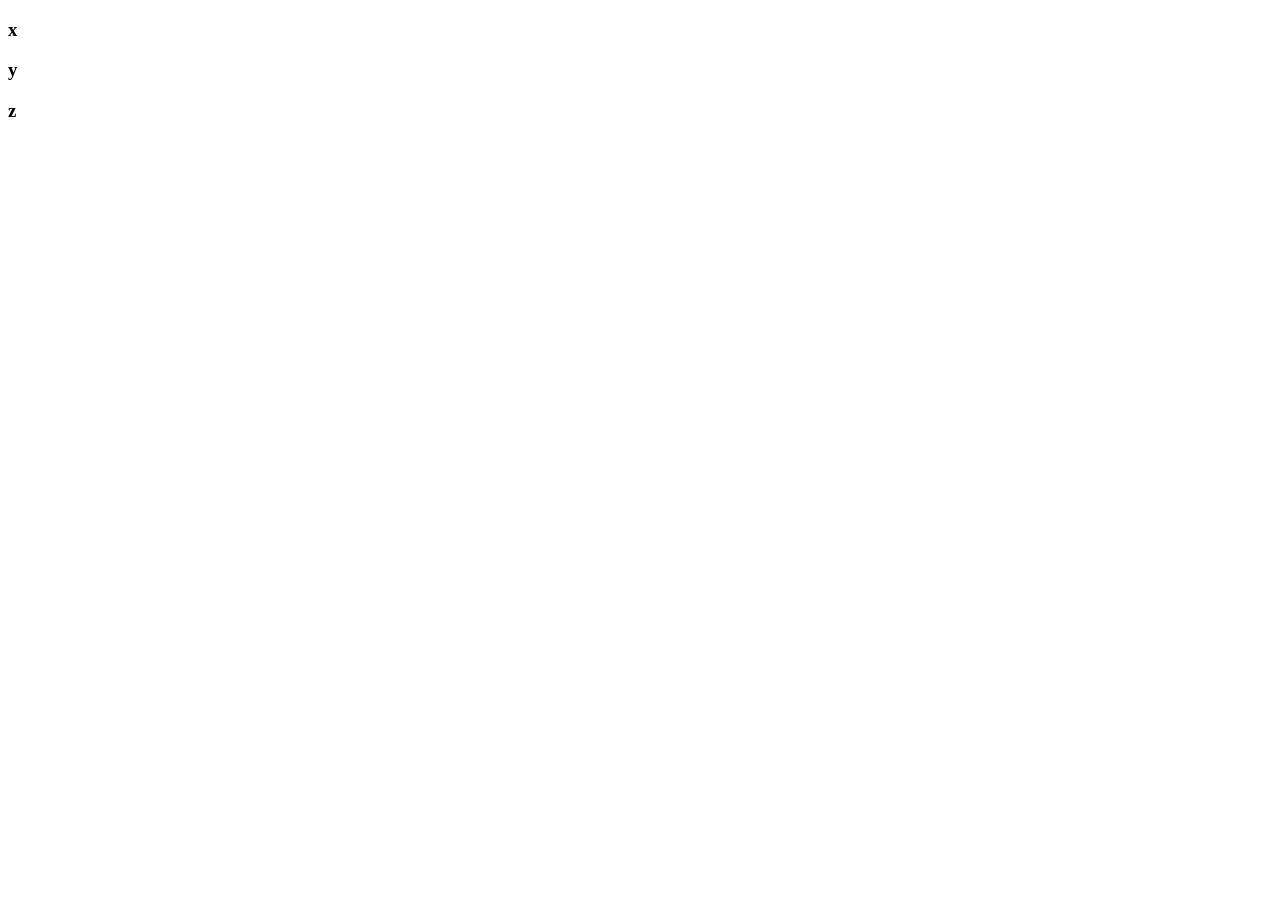
==== layout_tests/flexbox/index.html @ 27152e24 "Create index.html flexbox" ====
<!DOCTYPE html>
<html lang="en">
<head>
    <meta charset="UTF-8">
    <meta name="viewport" content="width=device-width, initial-scale=1.0">
    <title>Document</title>
    <link rel="stylesheet" href="stylesSKIN.css">
</head>
<body>

<body>

<div class="flex-container">
    <div><h3>x</h3></div>
    <div><h3>y</h3></div>
    <div><h3>z</h3></div>

</section>
</body>
</html>
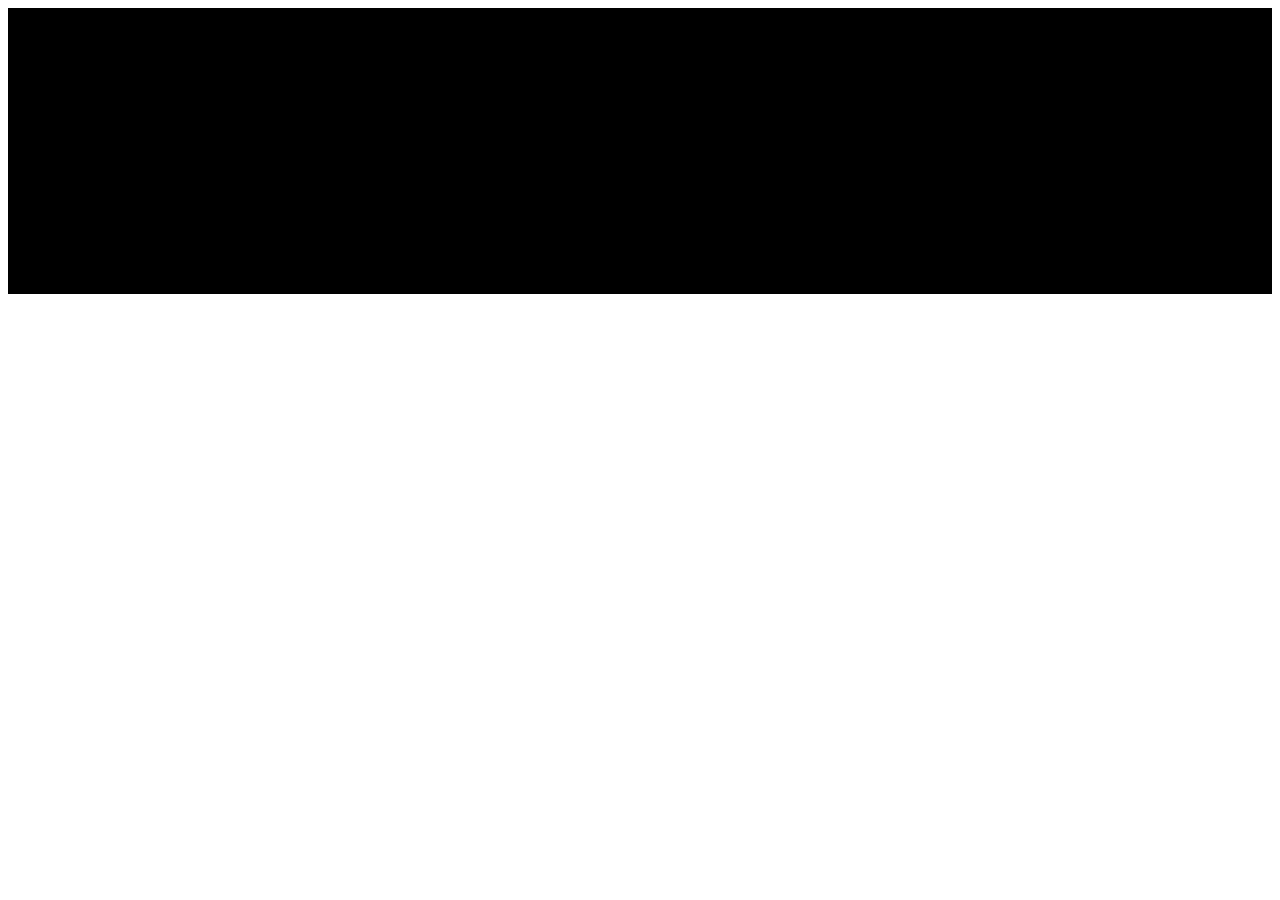
==== commit 39fe920a: "Update index.html flexbox update" ====
--- a/layout_tests/flexbox/index.html
+++ b/layout_tests/flexbox/index.html
@@ -4,16 +4,28 @@
     <meta charset="UTF-8">
     <meta name="viewport" content="width=device-width, initial-scale=1.0">
     <title>Document</title>
-    <link rel="stylesheet" href="stylesSKIN.css">
+    <style>
+        .flex-container{
+            padding: 10px;
+            box-style: double;
+            background-color: #000;
+        }
+    </style>
 </head>
 <body>
 
 <body>
 
 <div class="flex-container">
-    <div><h3>x</h3></div>
-    <div><h3>y</h3></div>
-    <div><h3>z</h3></div>
+    <div><h3>Cakes</h3>
+    <p>Cakes are baked desserts that come in a variety of flavors, textures, and shapes.
+        They are typically made from a combination of flour, sugar, eggs, butter or oil, and flavorings such as vanilla, chocolate, or fruits.</p></div>
+    <div><h3>Ice Cream and Frozen Desserts</h3>
+    <p>Ice cream is a frozen dessert made from dairy products such as milk and cream, sweeteners, and flavorings.
+        It is churned while freezing to incorporate air and create a smooth, creamy texture.</p></div>
+    <div><h3>Pastries</h3>
+    <p>Pastries encompass a wide range of baked goods that are made from dough, often layered, and can be sweet or savory.
+        Sweet pastries are commonly enjoyed as desserts.</p></div>
 
 </section>
 </body>
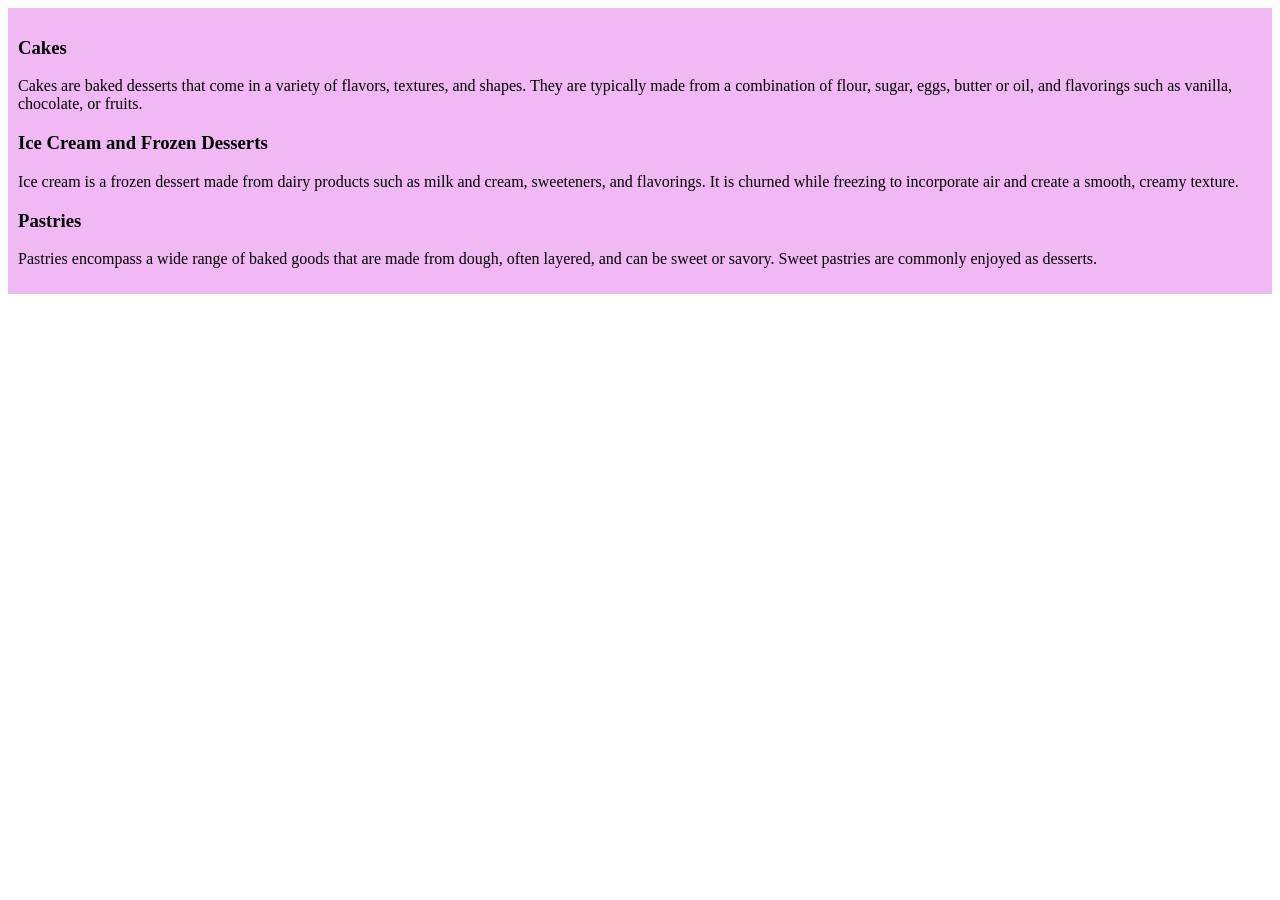
==== commit 2654d5dc: "Update index.html background color change" ====
--- a/layout_tests/flexbox/index.html
+++ b/layout_tests/flexbox/index.html
@@ -8,7 +8,7 @@
         .flex-container{
             padding: 10px;
             box-style: double;
-            background-color: #000;
+            background-color: #F0B9F4;
         }
     </style>
 </head>
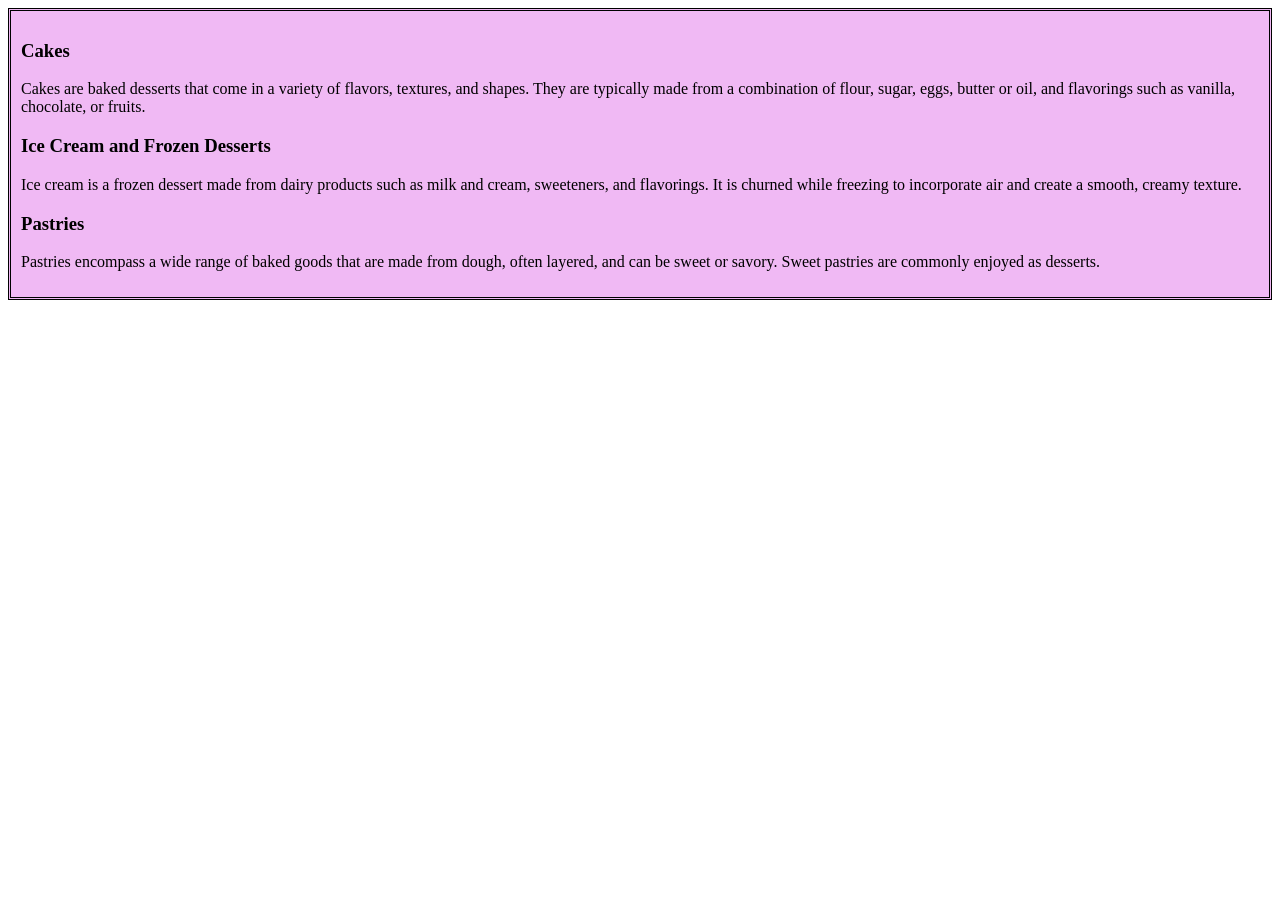
==== commit 820f3fb3: "Update index.html border style fix" ====
--- a/layout_tests/flexbox/index.html
+++ b/layout_tests/flexbox/index.html
@@ -7,7 +7,7 @@
     <style>
         .flex-container{
             padding: 10px;
-            box-style: double;
+            border-style: double;
             background-color: #F0B9F4;
         }
     </style>
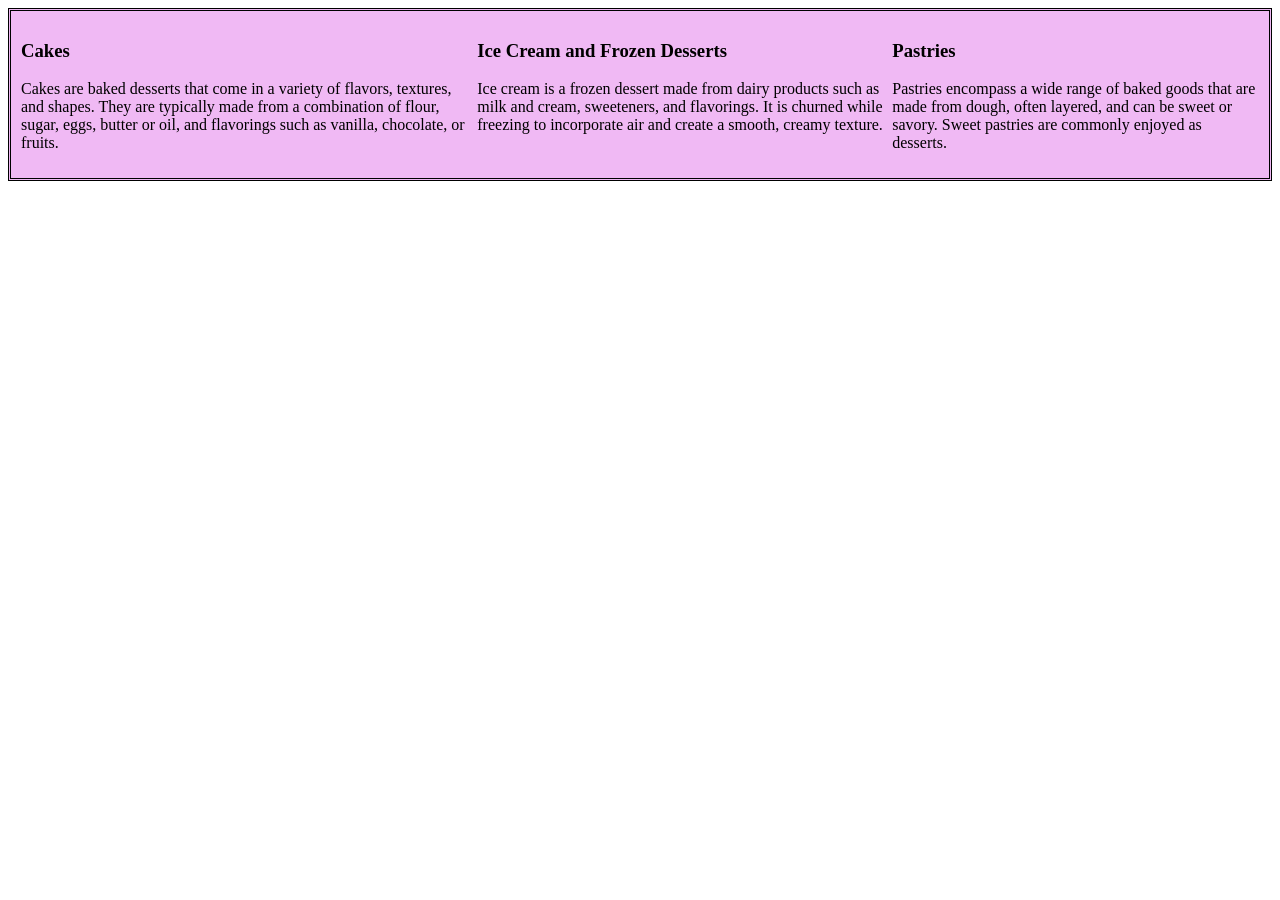
==== commit add7d6ec: "Update index.html fixed" ====
--- a/layout_tests/flexbox/index.html
+++ b/layout_tests/flexbox/index.html
@@ -6,6 +6,7 @@
     <title>Document</title>
     <style>
         .flex-container{
+            display: flex;
             padding: 10px;
             border-style: double;
             background-color: #F0B9F4;
@@ -20,13 +21,14 @@
     <div><h3>Cakes</h3>
     <p>Cakes are baked desserts that come in a variety of flavors, textures, and shapes.
         They are typically made from a combination of flour, sugar, eggs, butter or oil, and flavorings such as vanilla, chocolate, or fruits.</p></div>
+    
     <div><h3>Ice Cream and Frozen Desserts</h3>
     <p>Ice cream is a frozen dessert made from dairy products such as milk and cream, sweeteners, and flavorings.
         It is churned while freezing to incorporate air and create a smooth, creamy texture.</p></div>
+    
     <div><h3>Pastries</h3>
     <p>Pastries encompass a wide range of baked goods that are made from dough, often layered, and can be sweet or savory.
         Sweet pastries are commonly enjoyed as desserts.</p></div>
 
-</section>
 </body>
 </html>
